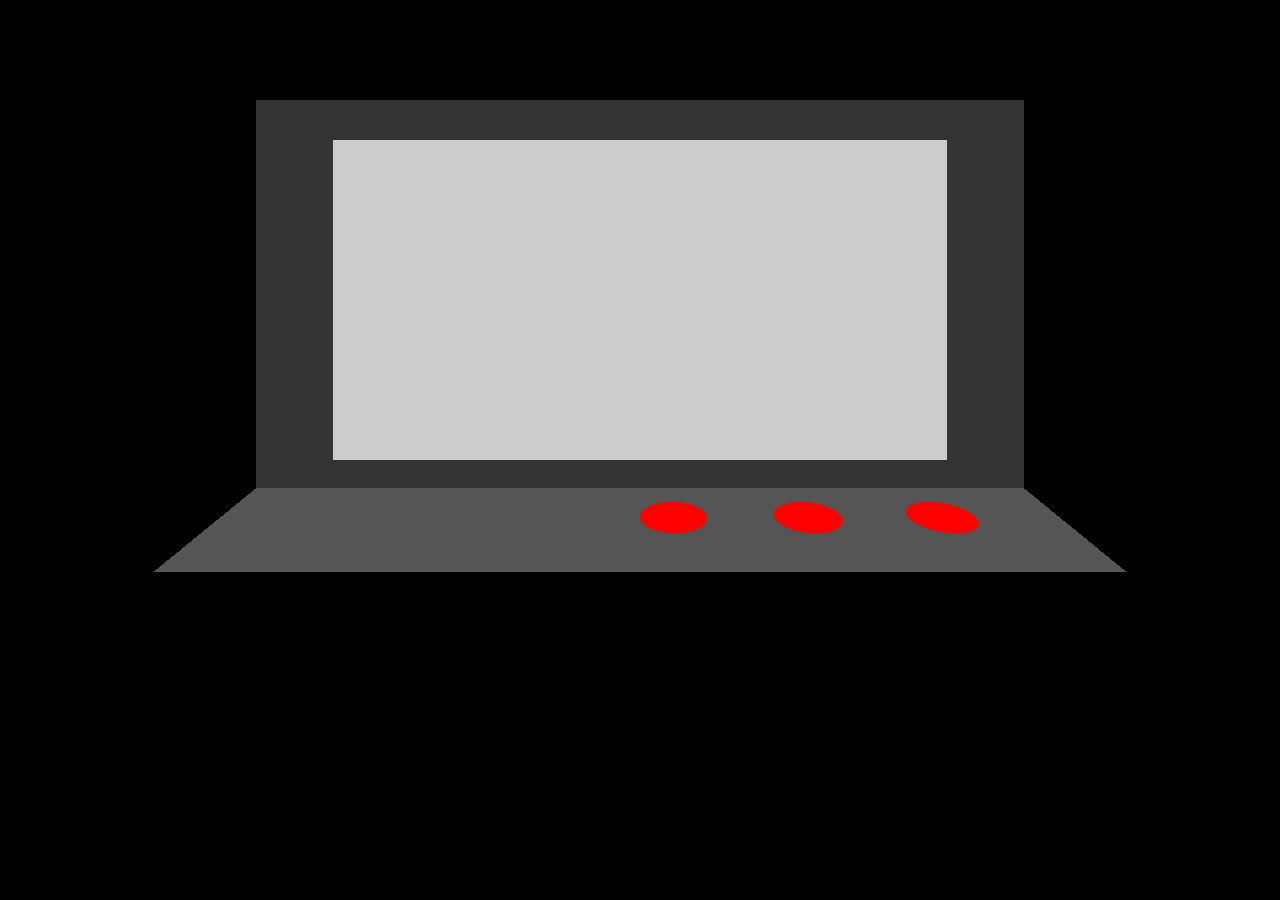
==== index.html @ db4b6ca4 "Significant push of code work done" ====
<!DOCTYPE html>
<html>
	<head>
		<title>psy226 Final</title>
		<link rel="stylesheet" type="text/css" href="css/styles.css">
	</head>
	<body>
		<!-- <a href="space_invaders.html">Space Invaders</a>
		<a href="pacman.html">Pacman</a>
		<a href="tron.html">Tron Light Cycles</a> -->
		<div id="monitor">
			<div id="screen"></div>
		</div>
		<div id="controls">
			<div id="button1" class="button"></div>
			<div id="button2" class="button"></div>
			<div id="button3" class="button"></div>
		</div>
		<script type="text/javascript" src="js/main.js"></script>
	</body>
</html>
---- css/styles.css ----
body {
	margin: 0;
	padding: 0;
	background-color: black;
	perspective: 150px;
}
#monitor {
	width: 60%;
	margin-left: 20%;
	margin-top: 100px;
	height: 400px;
	background-color: #333;
}
#screen {
	width: 80%;
	height: 80%;
	margin-left: 10%;
	top: 10%;
	background-color: #ccc;
	position: relative;
}
#controls {
	width: 67%;
	height: 50px;
	margin-left: 16.5%;
	background-color: #555;
	transform: rotateX(45deg);
}
.button {
	width: 8%;
	height: 20px;
	border-radius: 50%;
	background-color: #ff0000;
	float: left;
	margin-right: 8%;
	margin-top: 10px;
}
#button1 {
	margin-left: 50%;
}
.button:hover {
	background-color: #aa0000;
}
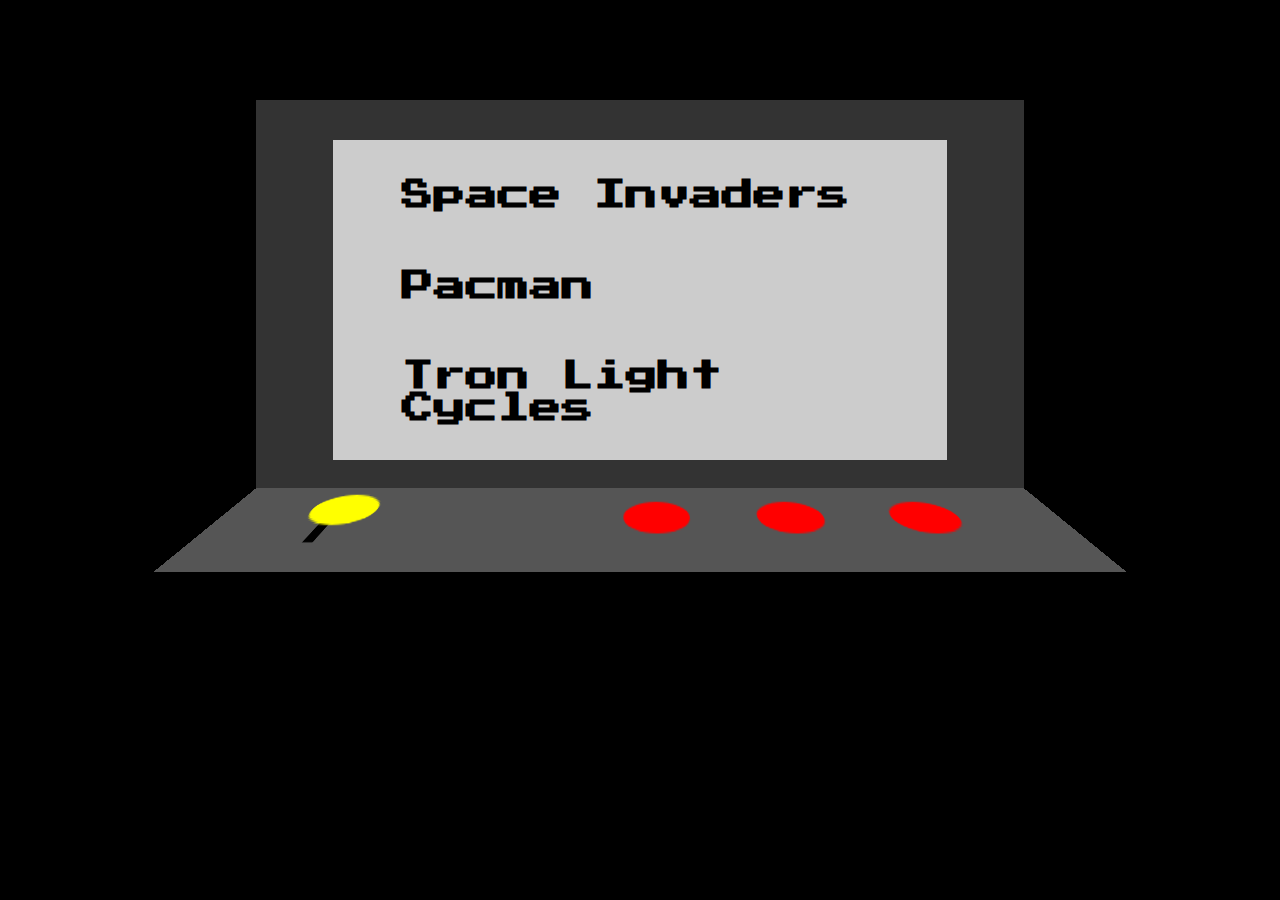
==== commit 2fd12b26: "Final touches" ====
--- a/index.html
+++ b/index.html
@@ -5,16 +5,23 @@
 		<link rel="stylesheet" type="text/css" href="css/styles.css">
 	</head>
 	<body>
-		<!-- <a href="space_invaders.html">Space Invaders</a>
-		<a href="pacman.html">Pacman</a>
-		<a href="tron.html">Tron Light Cycles</a> -->
+		<!-- Monitor of arcade cabinet -->
 		<div id="monitor">
-			<div id="screen"></div>
+			<div id="screen">
+				<h1 id="si">Space Invaders</h1>
+				<h1 id="pm">Pacman</h1>
+				<h1 id="tr">Tron Light Cycles</h1>
+			</div>
 		</div>
+		<!-- Control board of arcade cabinet -->
 		<div id="controls">
-			<div id="button1" class="button"></div>
-			<div id="button2" class="button"></div>
-			<div id="button3" class="button"></div>
+			<!-- Joystick -->
+			<div id="stick"></div>
+			<div id="ball"></div>
+			<!-- Buttons -->
+			<a href="space_invaders.html"><div id="button1" class="button"></div></a>
+			<a href="pacman.html"><div id="button2" class="button"></div></a>
+			<a href="tron.html"><div id="button3" class="button"></div></a>
 		</div>
 		<script type="text/javascript" src="js/main.js"></script>
 	</body>
--- a/css/styles.css
+++ b/css/styles.css
@@ -1,3 +1,7 @@
+@font-face {
+	font-family: PressStart2P;
+	src: url("../fonts/PressStart2P.ttf");
+}
 body {
 	margin: 0;
 	padding: 0;
@@ -18,6 +22,15 @@
 	top: 10%;
 	background-color: #ccc;
 	position: relative;
+	font-family: PressStart2P;
+}
+#screen > h1 {
+	display: inline-block;
+	margin-left: 10%;
+	padding: 8px;
+}
+#si {
+	margin-top: 5%;
 }
 #controls {
 	width: 67%;
@@ -36,8 +49,26 @@
 	margin-top: 10px;
 }
 #button1 {
-	margin-left: 50%;
+	margin-left: 30%;
 }
 .button:hover {
 	background-color: #aa0000;
+}
+#ball {
+	width: 8%;
+	height: 20px;
+	background-color: #ffff00;
+	border-radius: 50%;
+	float: left;
+	margin-left: 10%;
+	margin-top: 5px;
+}
+#stick {
+	width: 10px;
+	height: 15px;
+	background-color: black;
+	position: fixed;
+	top: 20px;
+	left: 12.5%;
+	z-index: -10;
 }